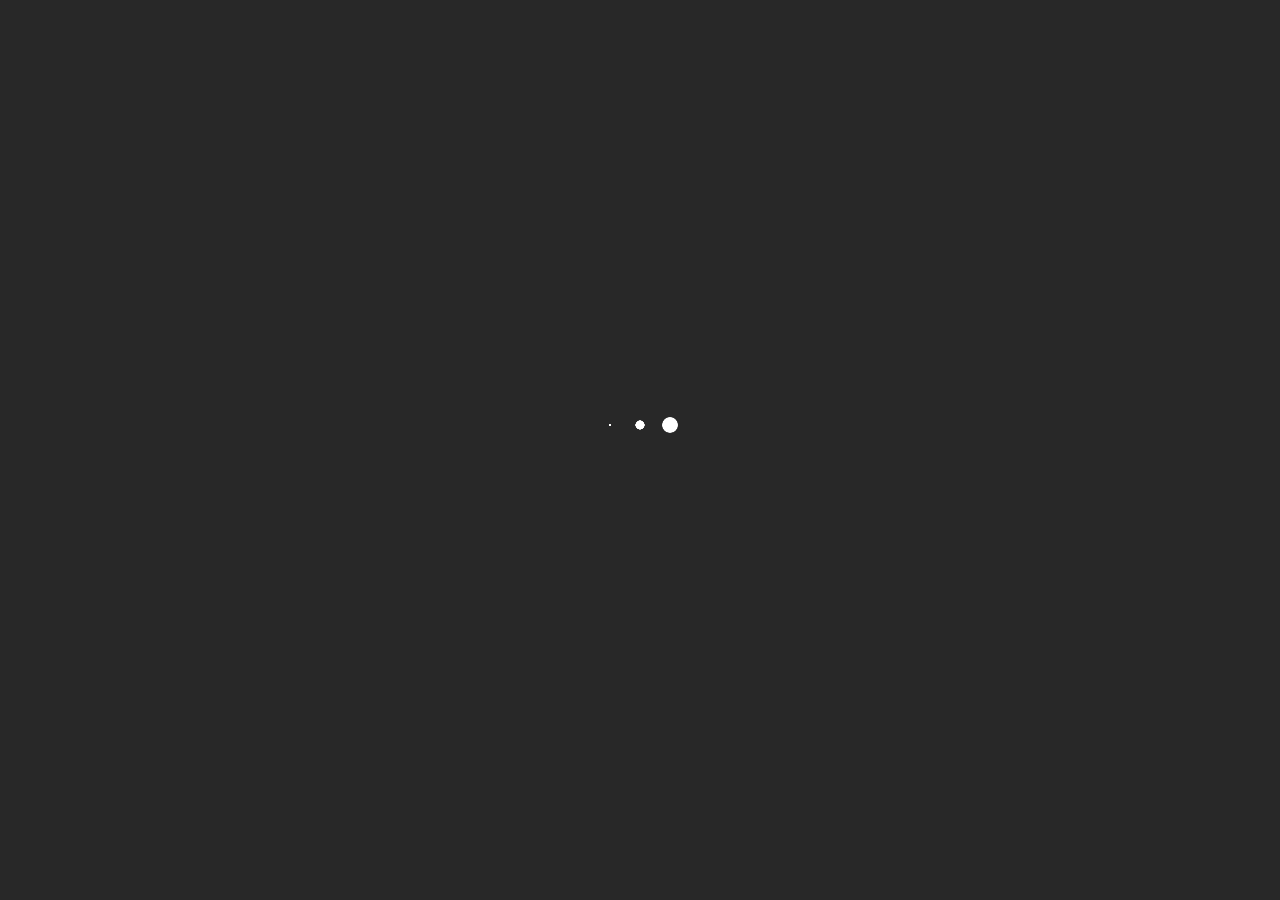
==== story.html @ e710e498 "Getting started with skype initial upload" ====
<!DOCTYPE HTML>
<html style="height: 100%;" lang="en-US">
<head>
    
    <meta http-equiv="Content-Type" content="text/html;charset=utf-8">
    <!-- Created using Storyline 360 - http://www.articulate.com  -->
    <!-- version: 3.30.19518.0 -->

    <title>Getting Started with Skype Articulate eLearning</title>
    <style>
        body {
            background: #ffffff;
            overflow: hidden;
        }

        html, body, table {
            height: 100%;
            width: 100%;
            margin: 0;
            padding: 0;
            border: 0;
        }

        table td {
            vertical-align: middle;
            text-align: center;
        }

        #nosupport {
            background: #f5f5f5;
            margin: 50px 65px;
            border: 1px solid #d5d5d5;
            width: calc(100% - 130px);
            height: calc(100% - 100px);
        }

        p {
            font-family: 'Helvetica Neue', Helvetica, Arial, Verdana, sans-serif;
            font-size: 12pt;
            color: #303030;
        }

        a {
            color: #2D9DDA;
            text-decoration: none !important;
        }

    </style>
    <script>
        var html5Supported = true;

    </script>
    <!--[if lte IE 9]><script>html5Supported = false;</script><![endif]-->

    <script type="text/javascript">

        function routePlayer() {

            var settings = {
                lmsEnabled: false,
                tincanEnabled: false,
                aoEnabled: false,
                runtimeOrder: [{"type":"html5","url":"story_html5.html"}],
                warnOnCommitFail: false
            };

            var PARAM_WARN_ON_COMMIT = {name: 'warncommit', value: 1},
                    PARAM_LMS = {name: 'lms', value: 1},
                    PARAM_TINCAN = {name: 'tincan', value: true},
                    PARAM_AO = {name: 'aosupport', value: true};

            var detection = {
                agent: navigator.userAgent,

                flashEnabled: function() {
                    var description, version, flashAX,
                            plugin = navigator.plugins["Shockwave Flash"];

                    if (plugin != null) {
                        description = plugin.description.split(" ");
                        version = Number(description[description.length - 2]);

                        return (version >= 10) || isNaN(version);
                    } else {
                        try {
                            flashAX = new ActiveXObject("ShockwaveFlash.ShockwaveFlash.10");
                            return (flashAX != null);
                        } catch (e) {
                        }
                    }

                    return false;
                },
				
                isFlashWaiting: function() {
                    var html = '',
                    divFlash = document.getElementById('flashCheck'),
                    player;

                    html += '<object width="100px" height="100px" id="player" type="application/x-shockwave-flash">';
                    html += '<param name="name" value="player" />';
                    html += '<param name="wmode" value="opaque" />';
                    html += '<param name="allowScriptAccess" value="always" />';
                    html += '</object>';

                    divFlash.innerHTML = html;
                    player = document.getElementById('player');

                    return player != null && player.getBoundingClientRect().width > 0;
                },

                html5Enabled: function() {
                    return html5Supported;
                },

                ampEnabled: function() {
                    return ((this.isIOS() && this.isIPad()) || this.isAndroid());
                },

                isIOS: function() {
                    return (this.agent.indexOf("AppleWebKit/") > -1 && this.agent.indexOf("Mobile/") > -1)
                },

                isAndroid: function() {
                    return (this.agent.indexOf("Android") > -1);
                },

                isIPad: function() {
                    return (this.agent.indexOf("iPad") > -1);
                },

                isEdge: function() {
                    var hasGlCapability = (function() {
                        var canv = document.createElement('canvas'),
                            gl = canv.getContext('webgl') || canv.getContext('experimental-webgl');
                        canv = null;
                        return gl != null;
                    }());
                    return window.MSBlobBuilder != null && window.msCrypto == null && hasGlCapability;
                }
            };

            var router = {

                init: function() {
                    var i, url, launchInfo,
                        redirected = false,
                        order = settings.runtimeOrder,
                        launchMap = {
                            flash: {
                                isEnabled: 'flashEnabled',
                                getParams: 'getFlashParams',
                                delim: '?'
                            },
                            html5: {
                                isEnabled: 'html5Enabled',
                                getParams: 'getHtml5Params',
                                delim: '?'
                            },
                            amp: {
                                isEnabled: 'ampEnabled',
                                getParams: 'getAmpParams',
                                delim: '#'
                            }
                        };

                    if (document.location.search.toLowerCase().indexOf('forceflash') != -1) {
                        this.moveFlashToStartOfOrder(order);
                    }

                    for (i = 0; i < order.length; i++) {
                        launchInfo = launchMap[order[i].type];
                        url = order[i].url;

                        if (detection[launchInfo.isEnabled]()) {
                            this.redirect(url, this[launchInfo.getParams](), launchInfo.delim);
                            redirected = true;
                            break;
                        }
                    }

                    if (!redirected) {
                        if (
                            detection.isEdge() &&
                            order[0].type === 'flash' &&
                            detection.isFlashWaiting()
                        ) {
                            launchInfo = launchMap[order[0].type];
                            url = order[0].url;
                            this.redirect(url, this[launchInfo.getParams](), launchInfo.delim);
                        } else {
                            document.getElementById('nosupport').style.visibility = 'visible';
                        }
                    }
                },

                moveFlashToStartOfOrder: function (order) {
                    var i,
                        flashIndex = -1;
                    for (i = 0; i < order.length; i++) {
                        if (order[i].type == "flash") {
                            flashIndex = i;
                            break;
                        }
                    }
                    if (flashIndex != -1) {
                        order.splice(0, 0, order.splice(flashIndex, 1)[0]);
                    }
                },

                getQueryString: function (params) {
                    params = params || [];
                    var i,
                            queryString = document.location.search.substr(1),
                            paramArr = queryString.length > 0 ? queryString.split('&') : [];

                    for (i = 0; i < params.length; i++) {
                        paramArr.push([params[i].name, params[i].value].join('='));
                    }

                    return paramArr.join('&');
                },

                formatUrl: function (url, params, delim) {
                    delim = delim || '?';

                    var queryString = this.getQueryString(params);

                    if (queryString != null && queryString.length > 0) {
                        return [url, queryString].join(delim);
                    }

                    return url;
                },

                redirect: function (url, params, delim) {
                    window.location.replace(this.formatUrl(url, params, delim));
                },

                getFlashParams: function () {
                    return [];
                },

                getHtml5Params: function () {
                    var params = [];
                    if (settings.tincanEnabled) {
                        params.push(PARAM_TINCAN);
                    } else if (settings.lmsEnabled) {
                        params.push(PARAM_LMS);
                        if (settings.warnOnCommitFail) {
                            params.push(PARAM_WARN_ON_COMMIT);
                        }
                    }

                    return params;
                },

                getAmpParams: function () {
                    var tincanProto = settings.aoEnabled || settings.tincanEnabled,
                            params = [];
                    // build AMP params
                    if (tincanProto) {
                        params.push(PARAM_TINCAN);
                        if (settings.aoEnabled) {
                            params.push(PARAM_AO);
                        }
                    }
                    return params;
                }
            };

            router.init();
        };

    </script>
</head>
<body onload="routePlayer()" style="height: 100%;">
<div id="nosupport" style="visibility: hidden;">
    <table>
        <tr>
            <td>
                <p>
                    <svg xmlns="http://www.w3.org/2000/svg" width="90.2" height="74.9" viewBox="0 0 90 75" version="1.1">
                        <g transform="scale(.1)">
                            <path d="m409 7c54-25 106 20 130 66 106 170 213 340 320 510 17 28 32 63 19 96-14 36-55 51-91 51-224 1-448 0-672 0-35 1-76-3-100-33-26-32-15-77 5-108 107-173 216-344 324-517 16-26 35-53 65-65z"
                                  fill="#4c4c4c"></path>
                            <path d="m419 57c26-20 55 4 68 27 109 174 218 348 328 522 9 17 23 35 17 55-11 20-36 18-55 19-224 0-447 0-670 0-20-1-46 1-57-19-5-18 6-34 14-48 109-174 218-348 327-522 9-12 17-25 28-34z"
                                  fill="#f5f5f5"></path>
                            <path d="m429 179c25-12 58 8 56 35-1 81-5 161-10 242 2 32-49 39-57 9-7-73-6-146-11-219-1-24-4-56 22-67zM430 539 430 539 430 539c45-24 80 53 32 72-45 24-80-53-32-72z"
                                  fill="#4c4c4c"></path>
                        </g>
                    </svg>
                </p>
                <p>This course cannot be played because your web browser does not support HTML5.</p>
                <p><a href=""></a></p>

            </td>
        </tr>
    </table>
</div>
<div id="flashCheck" style="visibility: hidden" >
</div>
</body>
</html>
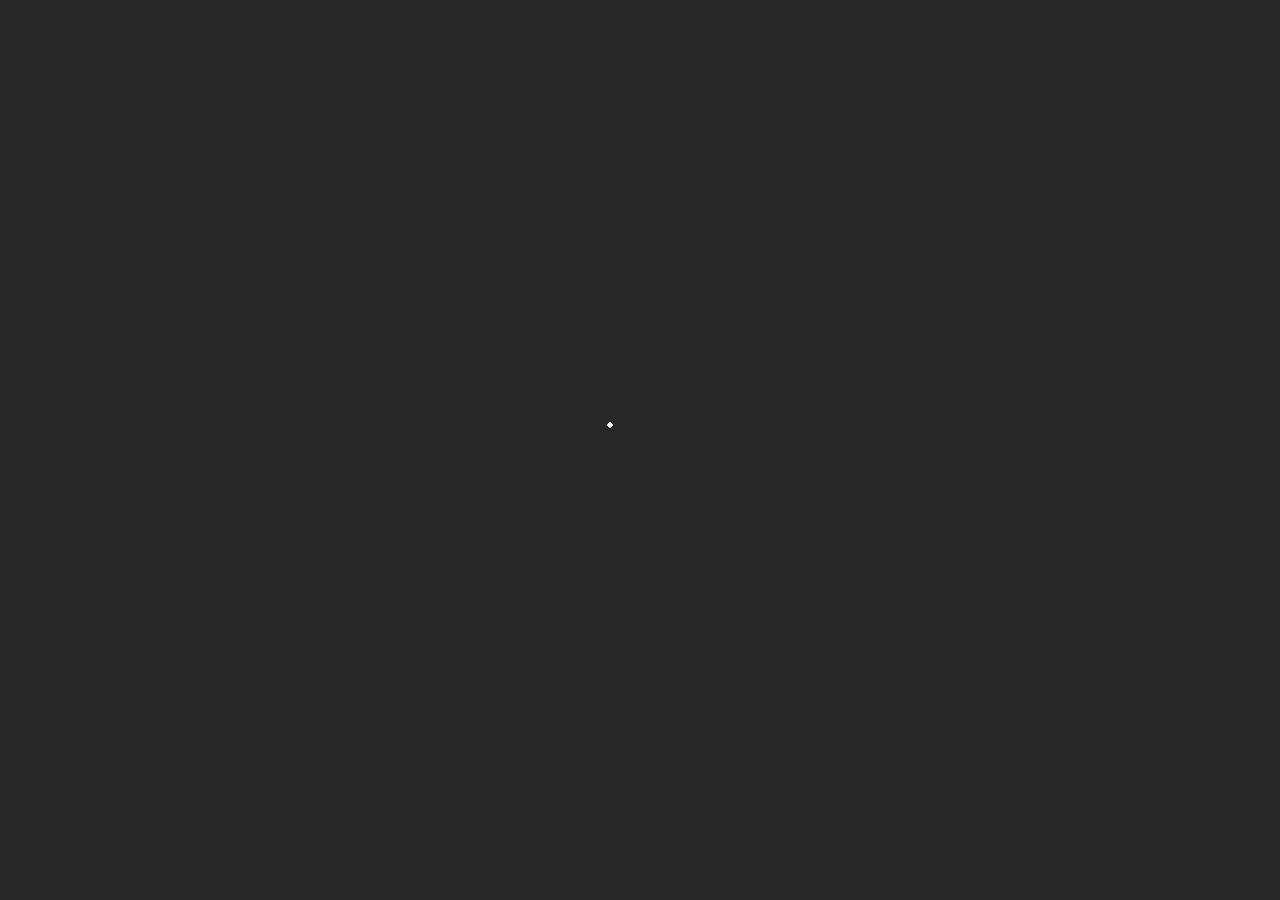
==== commit 4240abbe: "Update story.html Change pixel size" ====
--- a/story.html
+++ b/story.html
@@ -15,7 +15,7 @@
 
         html, body, table {
             height: 100%;
-            width: 100%;
+            width: 600px;
             margin: 0;
             padding: 0;
             border: 0;
